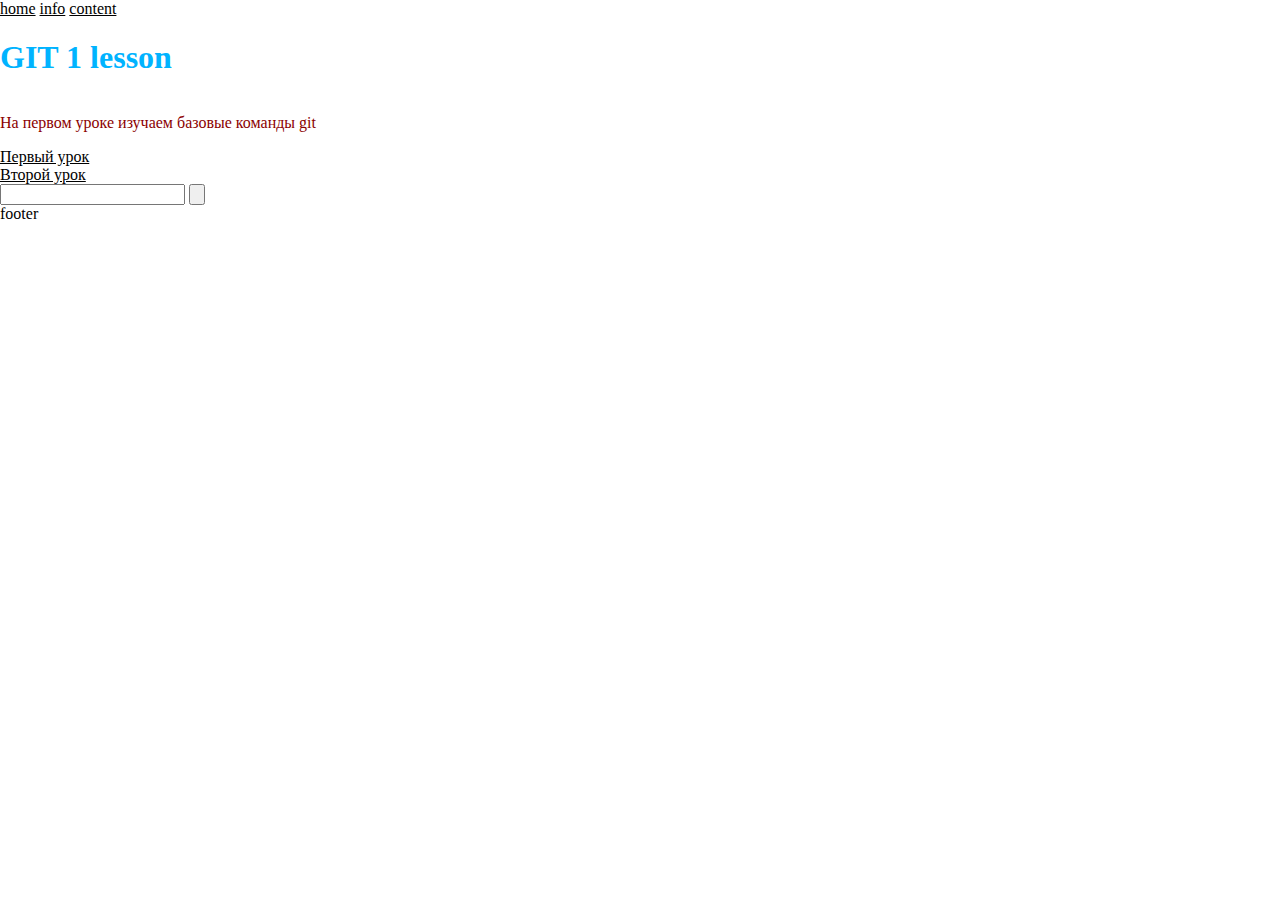
==== index.html @ d4f360e2 "Merge branch 'main' of https://github.com/dmitrii-kuvaldin/45.2-git into ernist" ====
<!DOCTYPE html>
<html lang="en">

  <head>
    <meta charset="UTF-8" />
    <meta name="viewport" content="width=device-width, initial-scale=1.0" />
    <link rel="stylesheet" href="style.css" />
    <title>Git</title>
  </head>

  <body>
    <header>
      <a href="" class="link">home</a>
      <a href="" class="link">info</a>
      <a href="" class="link">content</a>
    </header>
    <main>
      <h1>GIT 1 lesson</h1>
      <img width="200" src="https://1000logos.net/wp-content/uploads/2021/05/GitHub-logo.png" alt="">
      <p>На первом уроке изучаем базовые команды git</p>
      <a href="lesson_1/index.html">Первый урок</a>
      <a href="lesson_2/index.html">Второй урок</a>
    </main>

    <form action="">
      <input type="number" /> <input type="button" value="" />
    </form>
    <footer>footer</footer>
  </body>

</html>
---- style.css ----
body {
  margin: 0;
}

a {
  color: black;
}

h1 {
  color: rgb(0, 179, 255);
}

p {
  color: darkred;
}

main {
  display: flex;
  flex-direction: column;
}
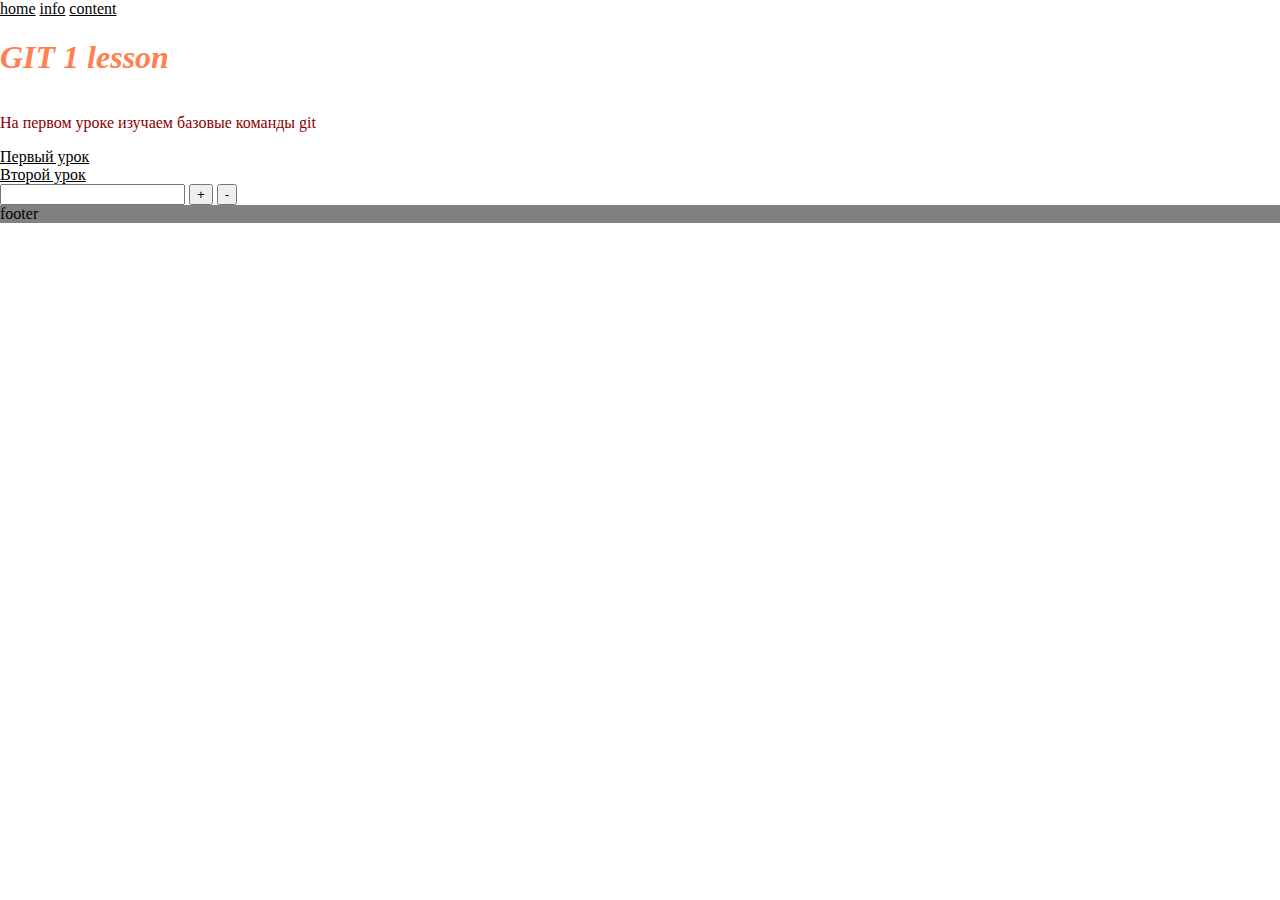
==== commit bc9addcb: "add count button" ====
--- a/index.html
+++ b/index.html
@@ -23,7 +23,7 @@
     </main>
 
     <form action="">
-      <input type="number" /> <input type="button" value="" />
+       <input type="number" /> <button id="minus" >+</button> <button id="pow"> - </button>
     </form>
     <footer>footer</footer>
   </body>
--- a/style.css
+++ b/style.css
@@ -19,3 +19,14 @@
   flex-direction: column;
 }
 
+
+h1 {
+  color: coral;
+  font-weight: bold;
+  font-style: italic;
+}
+
+footer {
+  background-color: grey;
+}
+
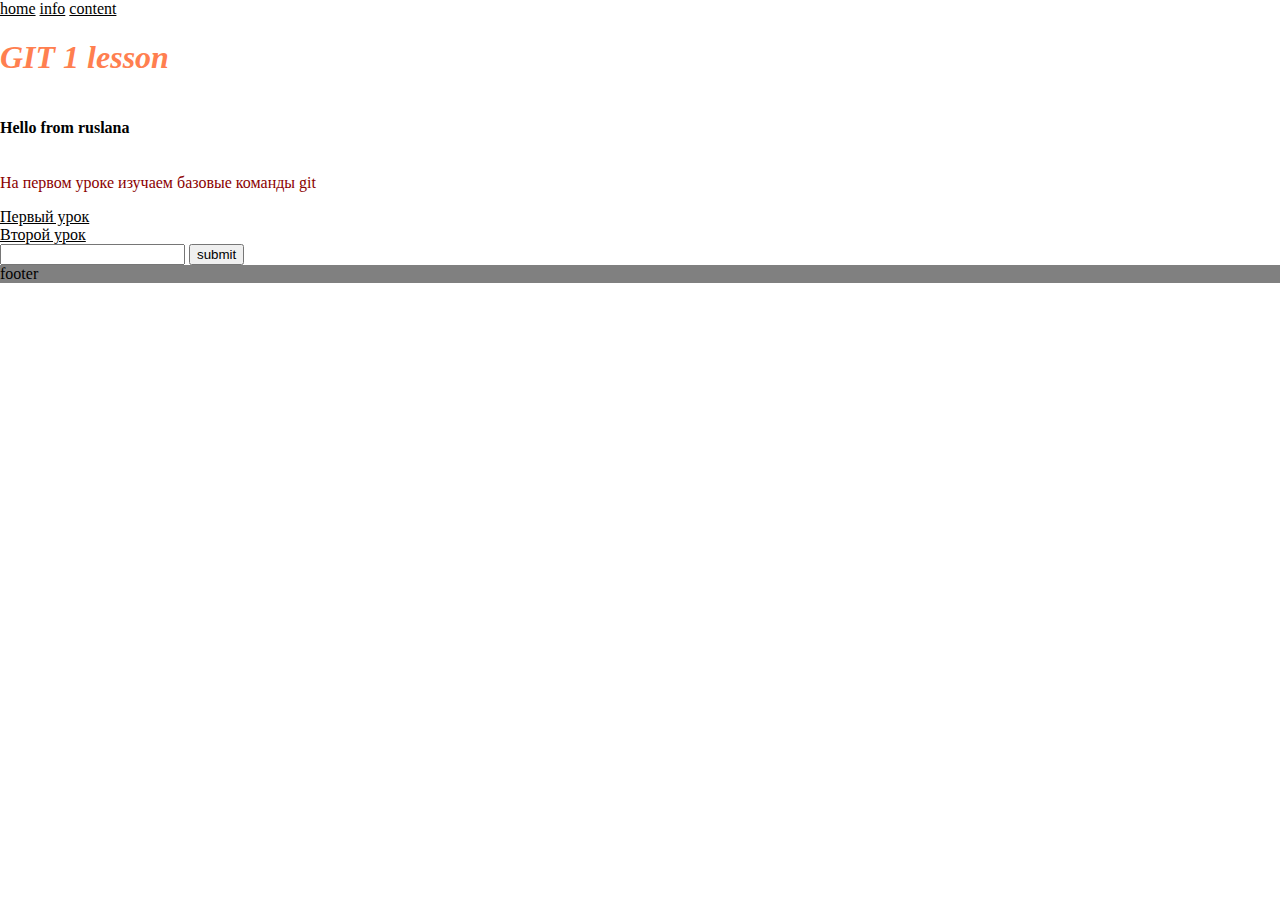
==== commit 09569590: "H2" ====
--- a/index.html
+++ b/index.html
@@ -15,7 +15,9 @@
       <a href="" class="link">content</a>
     </header>
     <main>
+      <img width="100" src="https://www.dubaiopera.com/media/products/Snowman_small_156937801.jpg" alt="">
       <h1>GIT 1 lesson</h1>
+      <h4>Hello from ruslana</h4>
       <img width="200" src="https://1000logos.net/wp-content/uploads/2021/05/GitHub-logo.png" alt="">
       <p>На первом уроке изучаем базовые команды git</p>
       <a href="lesson_1/index.html">Первый урок</a>
@@ -23,7 +25,7 @@
     </main>
 
     <form action="">
-       <input type="number" /> <button id="minus" >+</button> <button id="pow"> - </button>
+      <input type="text" /> <input type="button" value="submit" />
     </form>
     <footer>footer</footer>
   </body>
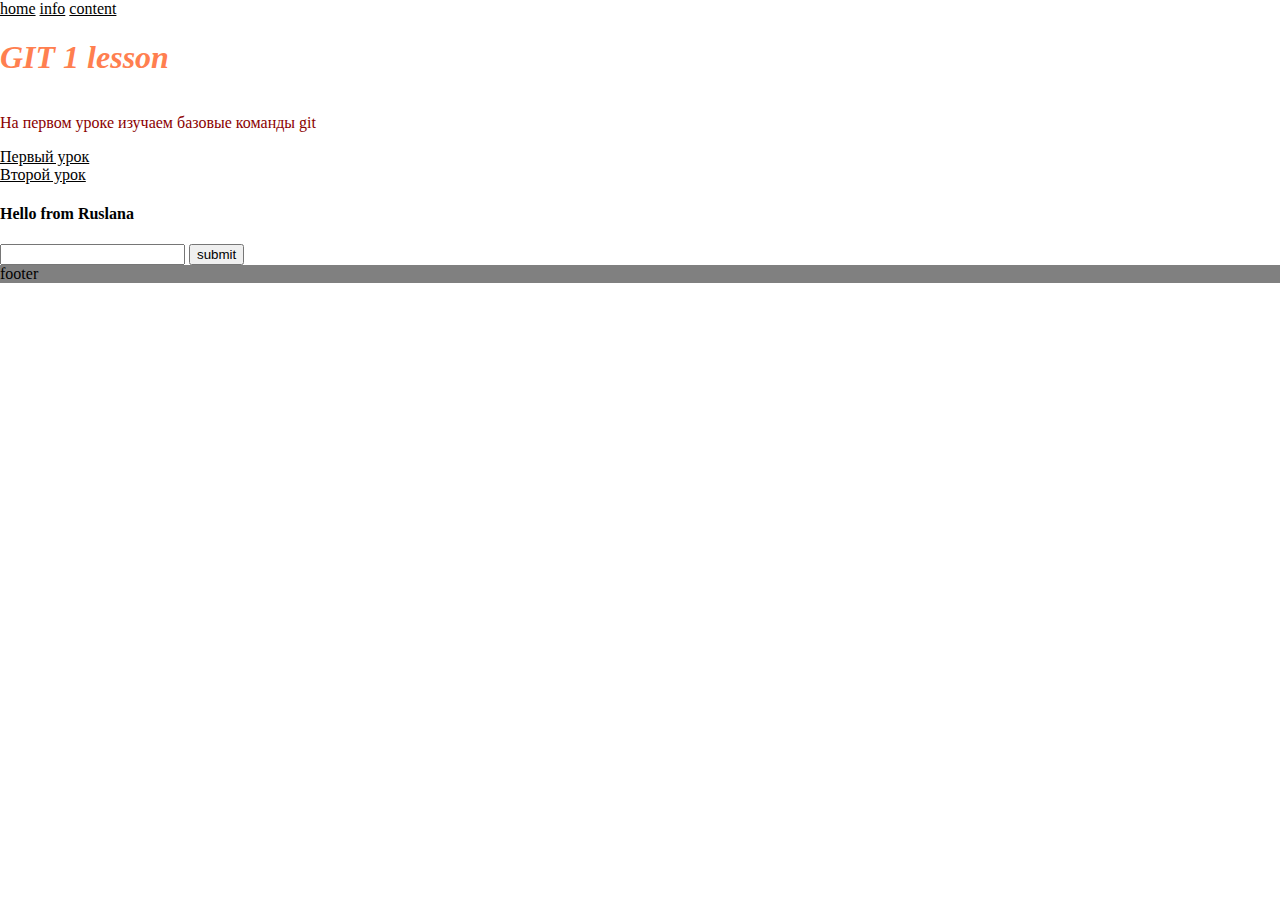
==== commit bd077154: "hello from Ruslana" ====
--- a/index.html
+++ b/index.html
@@ -17,11 +17,12 @@
     <main>
       <img width="100" src="https://www.dubaiopera.com/media/products/Snowman_small_156937801.jpg" alt="">
       <h1>GIT 1 lesson</h1>
-      <h4>Hello from ruslana</h4>
       <img width="200" src="https://1000logos.net/wp-content/uploads/2021/05/GitHub-logo.png" alt="">
       <p>На первом уроке изучаем базовые команды git</p>
       <a href="lesson_1/index.html">Первый урок</a>
       <a href="lesson_2/index.html">Второй урок</a>
+      <h4>Hello from Ruslana</h4>
+
     </main>
 
     <form action="">
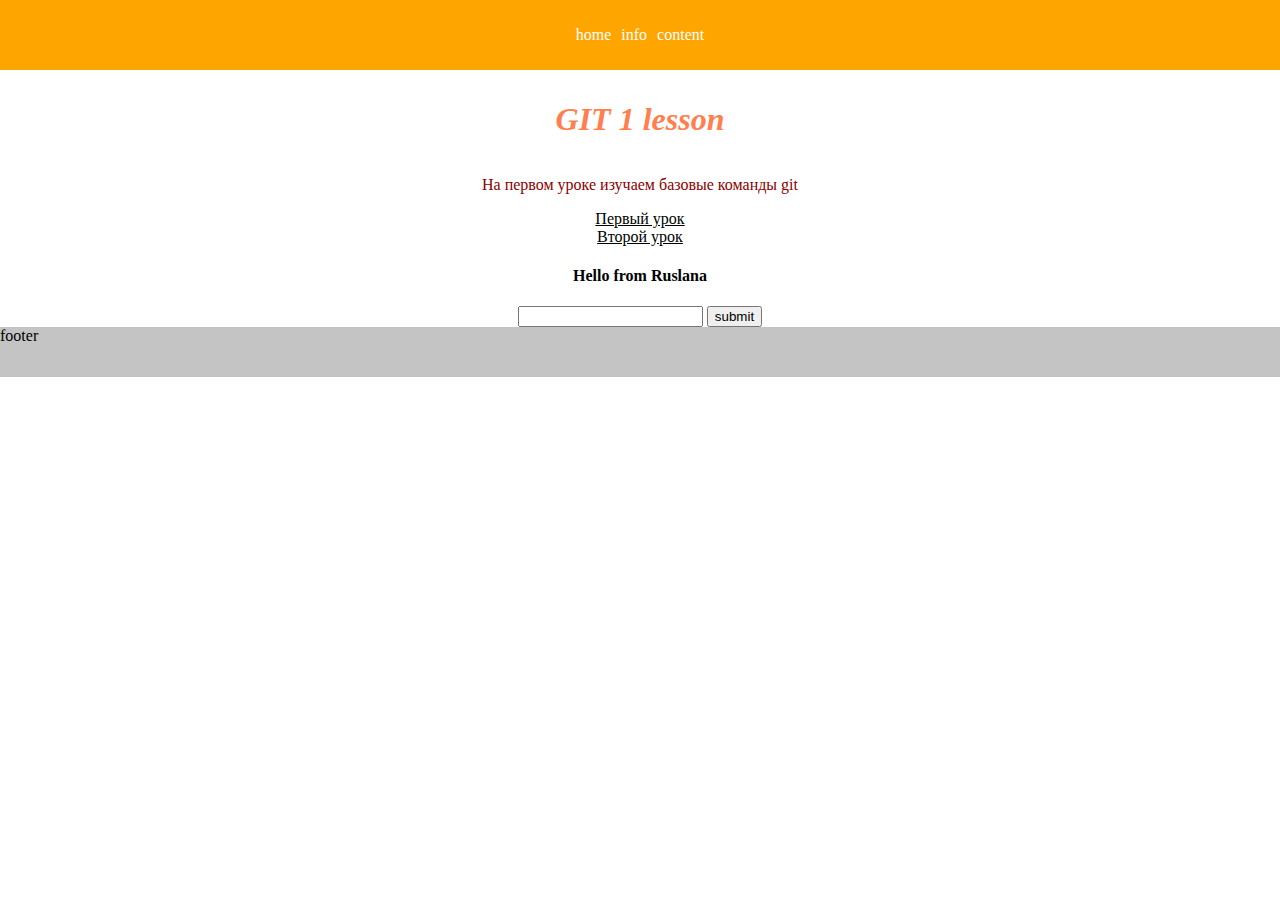
==== commit 505daff3: "init copy" ====
--- a/index.html
+++ b/index.html
@@ -23,11 +23,11 @@
       <a href="lesson_2/index.html">Второй урок</a>
       <h4>Hello from Ruslana</h4>
 
+      <form action="">
+        <input type="text" /> <input type="button" value="submit" />
+      </form>
     </main>
 
-    <form action="">
-      <input type="text" /> <input type="button" value="submit" />
-    </form>
     <footer>footer</footer>
   </body>
 
--- a/style.css
+++ b/style.css
@@ -1,5 +1,26 @@
 body {
   margin: 0;
+  display: flex;
+  flex-direction: column;
+  align-items: center;
+}
+
+header {
+  position: sticky;
+  top: 0px;
+  display: flex;
+  align-items: center;
+  justify-content: center;
+  gap: 10px;
+  width: 100%;
+  height: 70px;
+  background-color: orange;
+  color: white;
+}
+
+header a {
+  text-decoration: none;
+  color: white;
 }
 
 a {
@@ -15,8 +36,10 @@
 }
 
 main {
+  margin-top: 10px;
   display: flex;
   flex-direction: column;
+  align-items: center;
 }
 
 
@@ -27,6 +50,8 @@
 }
 
 footer {
-  background-color: grey;
+  height: 50px;
+  width: 100%;
+  background-color: rgb(196, 196, 196);
 }
 
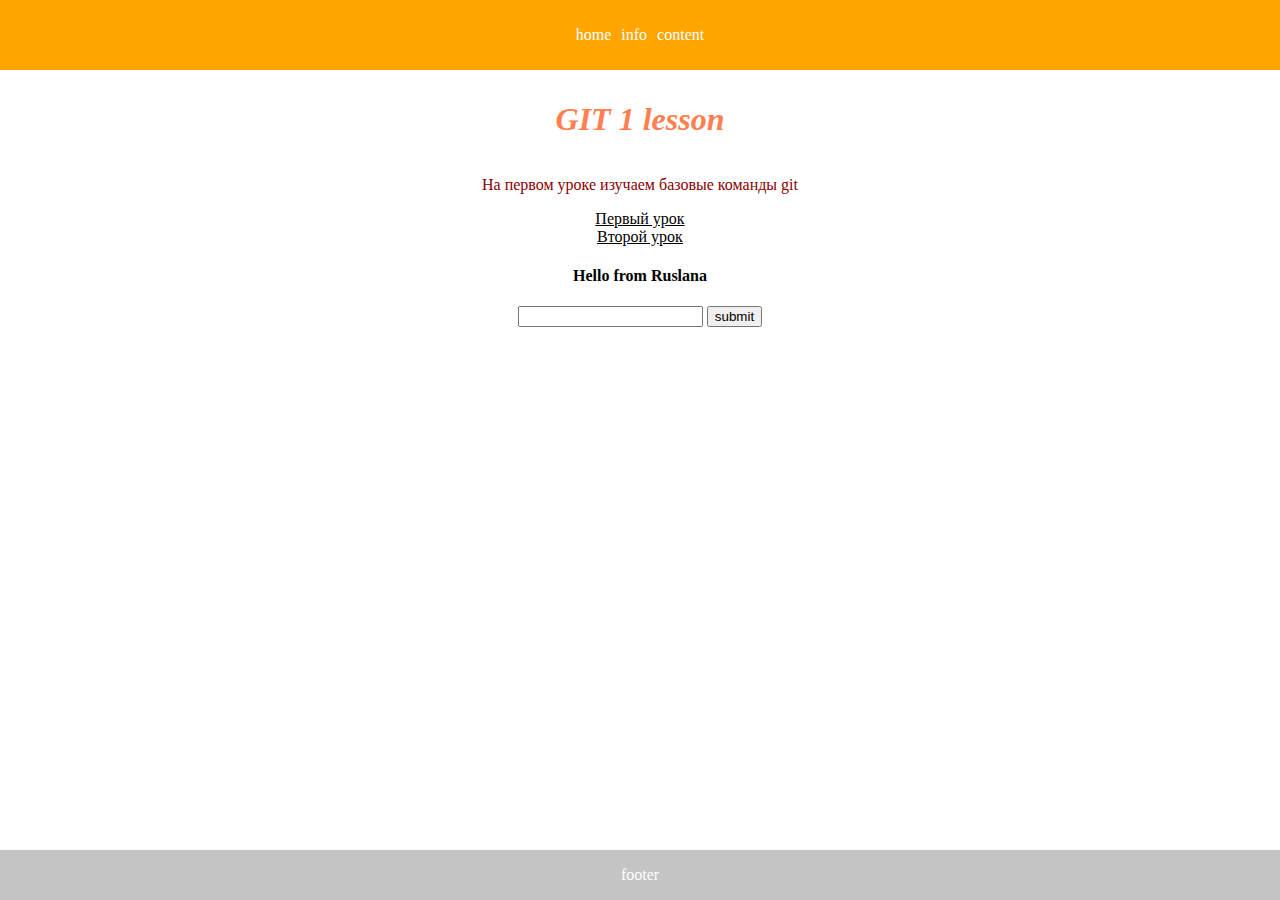
==== commit b6bca5f1: "add lesson" ====
--- a/index.html
+++ b/index.html
@@ -26,6 +26,7 @@
       <form action="">
         <input type="text" /> <input type="button" value="submit" />
       </form>
+
     </main>
 
     <footer>footer</footer>
--- a/style.css
+++ b/style.css
@@ -2,6 +2,7 @@
   margin: 0;
   display: flex;
   flex-direction: column;
+  min-height: 100vh;
   align-items: center;
 }
 
@@ -38,6 +39,7 @@
 main {
   margin-top: 10px;
   display: flex;
+  flex: 1;
   flex-direction: column;
   align-items: center;
 }
@@ -50,8 +52,11 @@
 }
 
 footer {
+  display: flex;
+  align-items: center;
+  justify-content: center;
+  color: white;
   height: 50px;
   width: 100%;
   background-color: rgb(196, 196, 196);
 }
-
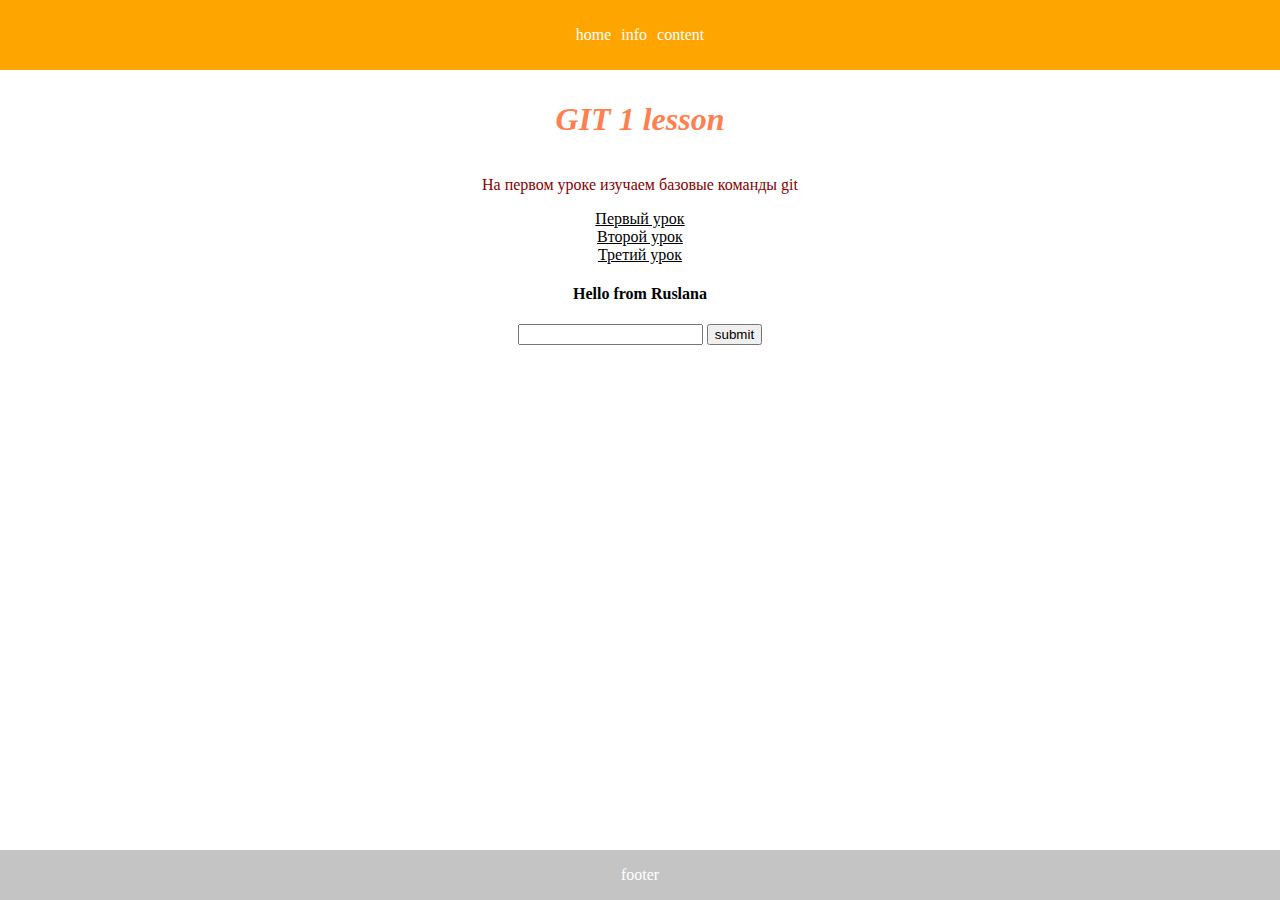
==== commit 4d32d995: "add lessons" ====
--- a/index.html
+++ b/index.html
@@ -21,6 +21,7 @@
       <p>На первом уроке изучаем базовые команды git</p>
       <a href="lesson_1/index.html">Первый урок</a>
       <a href="lesson_2/index.html">Второй урок</a>
+      <a href="lesson_3/index.html">Третий урок</a>
       <h4>Hello from Ruslana</h4>
 
       <form action="">
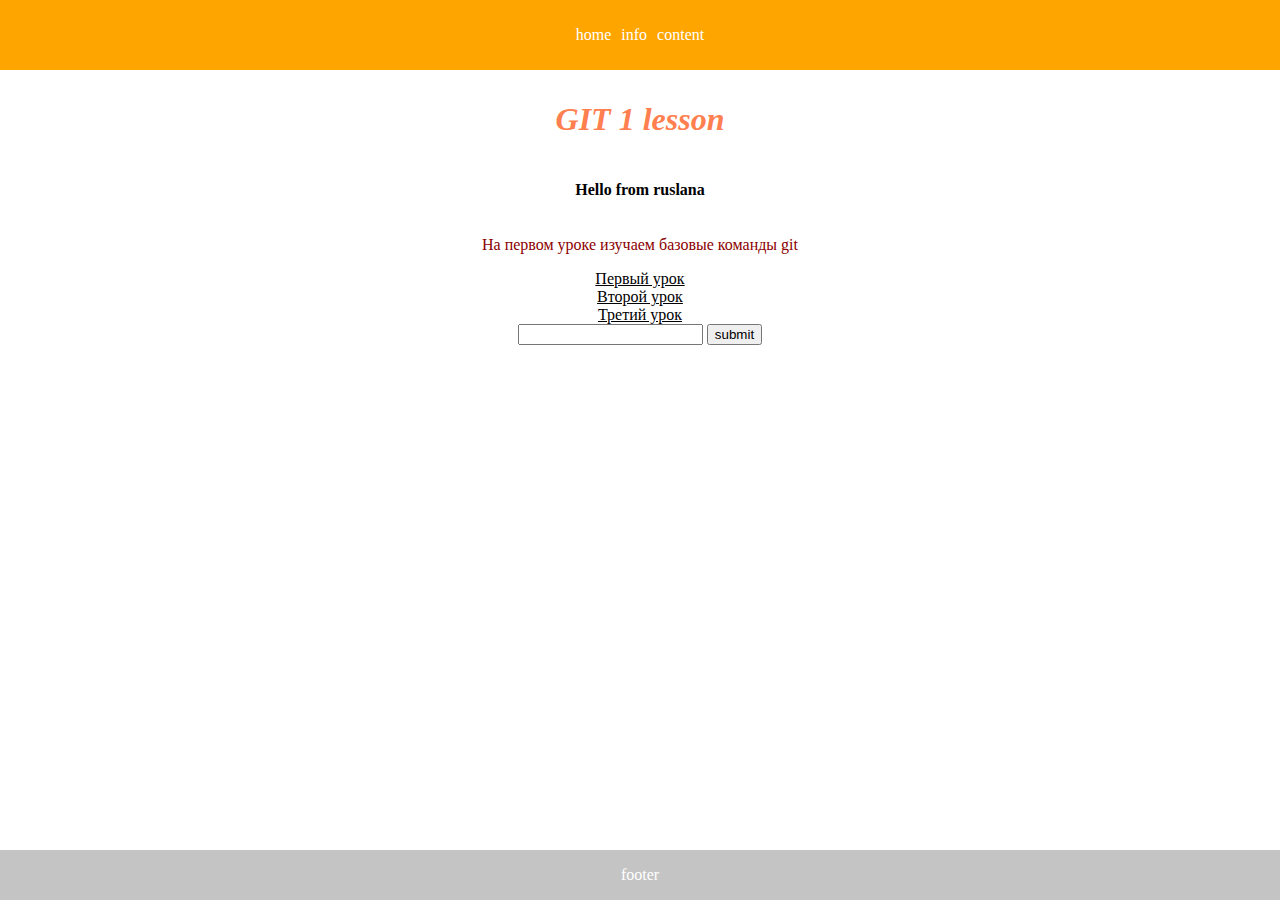
==== commit a5b506a7: "Revert "hello from Ruslana"" ====
--- a/index.html
+++ b/index.html
@@ -17,13 +17,12 @@
     <main>
       <img width="100" src="https://www.dubaiopera.com/media/products/Snowman_small_156937801.jpg" alt="">
       <h1>GIT 1 lesson</h1>
+      <h4>Hello from ruslana</h4>
       <img width="200" src="https://1000logos.net/wp-content/uploads/2021/05/GitHub-logo.png" alt="">
       <p>На первом уроке изучаем базовые команды git</p>
       <a href="lesson_1/index.html">Первый урок</a>
       <a href="lesson_2/index.html">Второй урок</a>
       <a href="lesson_3/index.html">Третий урок</a>
-      <h4>Hello from Ruslana</h4>
-
       <form action="">
         <input type="text" /> <input type="button" value="submit" />
       </form>
